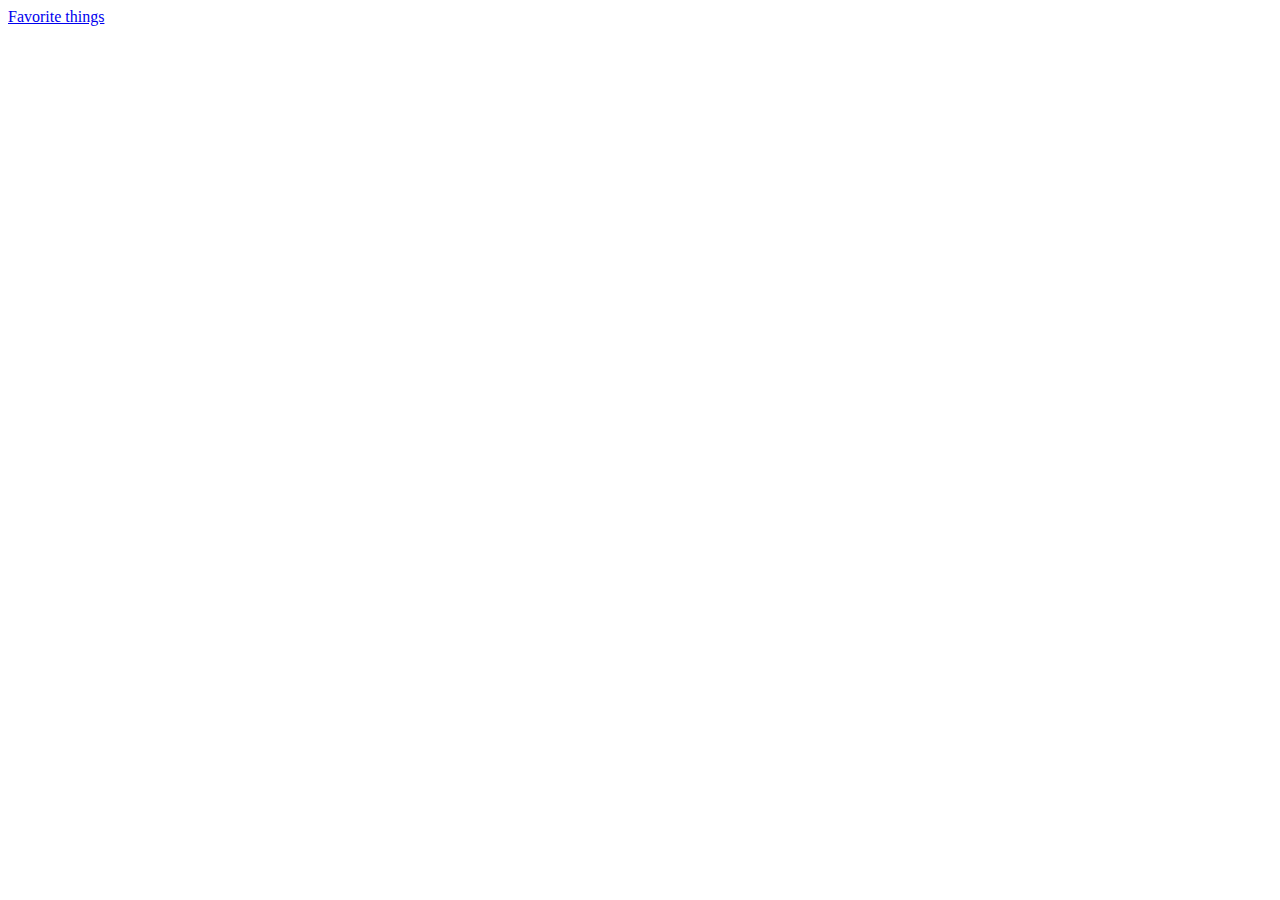
==== inclass/index.html @ 5733b8ca "in class exercises" ====
<html>
<head>
<script src="exercise.js"></script>
<!-- <link rel="stylesheet" href="styles.css" -->
</head>

<body>

<!-- <a href="#" onclick="calculatePennies()">
<div class="button">Weight of 50 Pennies</div>
</a>

<a href="#" onclick="calculateQuarters()">
<div class="button">Weight of 50 Quarters</div>
</a> -->

<a href="#" onclick="favoriteThings()">
Favorite things
</a>
</body>        

</html>
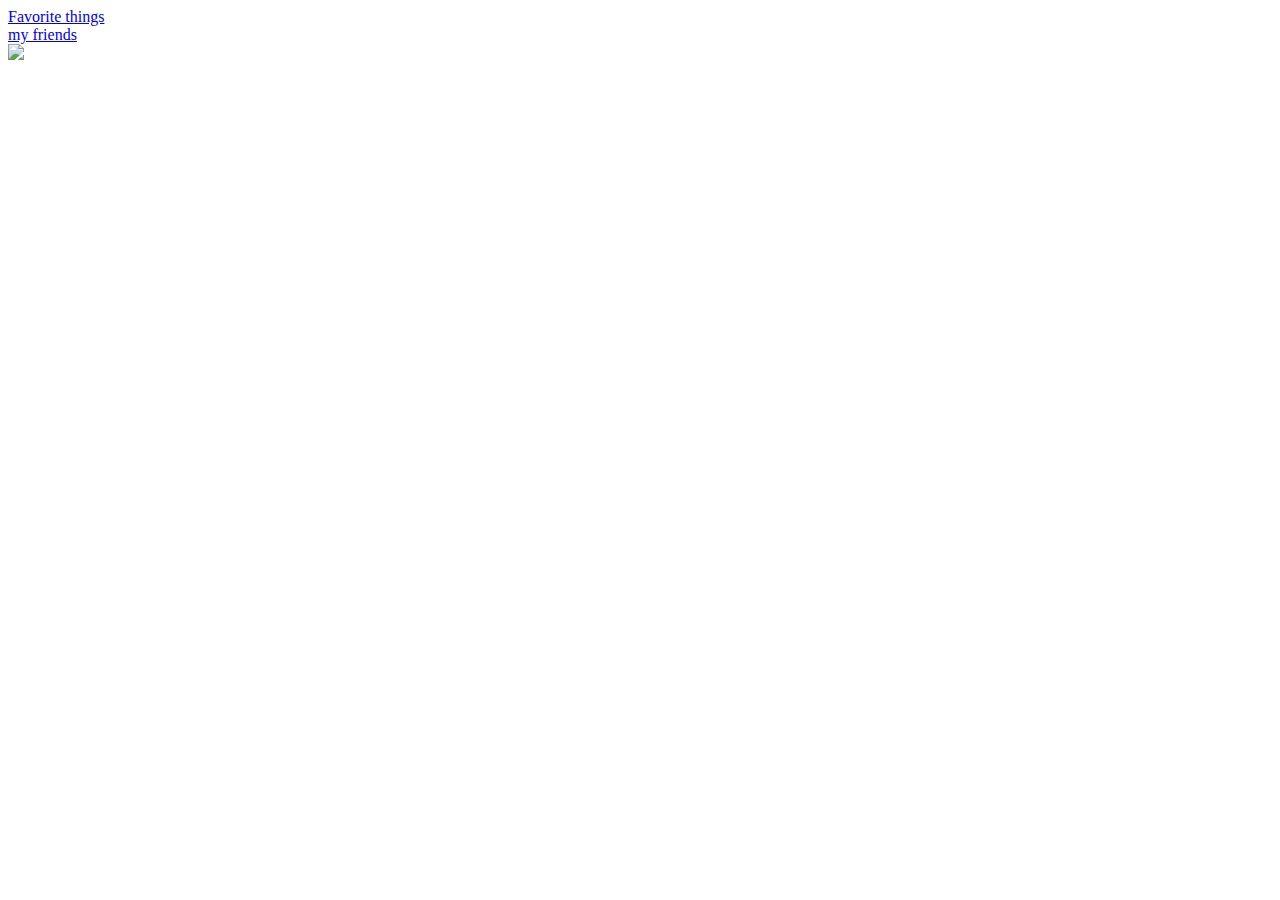
==== commit 62658009: "final in class work" ====
--- a/inclass/index.html
+++ b/inclass/index.html
@@ -1,6 +1,6 @@
 <html>
 <head>
-<script src="exercise.js"></script>
+
 <!-- <link rel="stylesheet" href="styles.css" -->
 </head>
 
@@ -16,7 +16,13 @@
 
 <a href="#" onclick="favoriteThings()">
 Favorite things
-</a>
+</a><br>
+
+<a href="#" onclick="myFriends()">
+	my friends
+</a><br>
+
+<script src="exercise.js"></script>
 </body>        
 
 </html>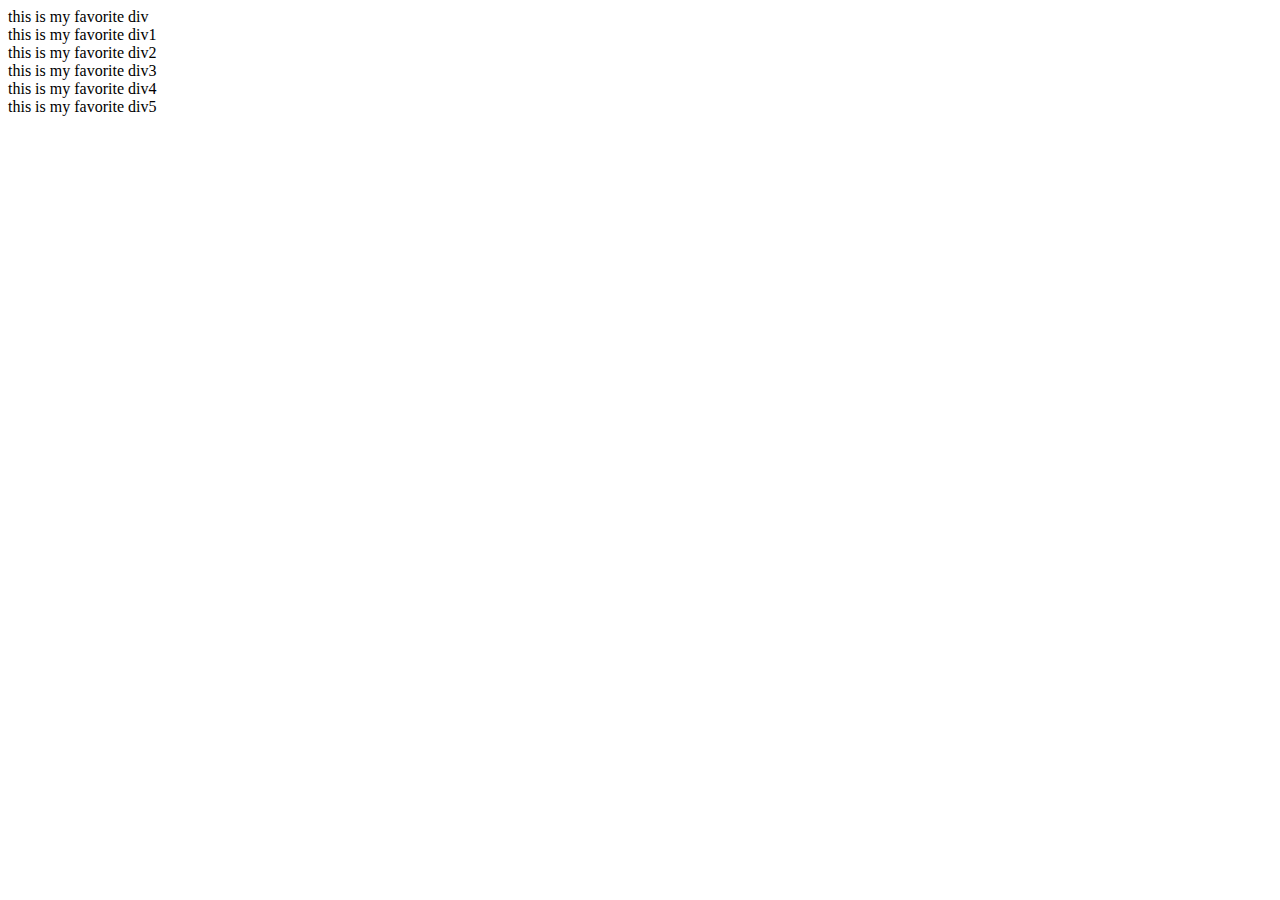
==== commit b8122d37: "first inclass exercise" ====
--- a/inclass/index.html
+++ b/inclass/index.html
@@ -1,28 +1,61 @@
 <html>
 <head>
-
-<!-- <link rel="stylesheet" href="styles.css" -->
 </head>
-
 <body>
 
-<!-- <a href="#" onclick="calculatePennies()">
-<div class="button">Weight of 50 Pennies</div>
-</a>
+	<div id="firstDiv">this is my favorite div</div>
+	<div>this is my favorite div1</div>
+	<div>this is my favorite div2</div>
+	<div>this is my favorite div3</div>
+	<div>this is my favorite div4</div>
+	<div>this is my favorite div5</div>
 
-<a href="#" onclick="calculateQuarters()">
-<div class="button">Weight of 50 Quarters</div>
-</a> -->
+	<script type="text/javascript" src="jquery.js"></script>
 
-<a href="#" onclick="favoriteThings()">
-Favorite things
-</a><br>
+	<script>
 
-<a href="#" onclick="myFriends()">
-	my friends
-</a><br>
+		$(document).ready(function(){
 
-<script src="exercise.js"></script>
-</body>        
+			$("#firstDiv").bind({
+				click: function(){
+					$(this).hide()
+				},
+				mouseenter: function(){
+				$(this).css('background-color','purple')
+				},
+				mouseleave: function(){
+				$(this).css('background-color','orange')
+				}
+			});
+
+
+		// 	$("#firstDiv").click(function(){
+		// 		$(this).hide();
+		// 	});
+
+		// 	$("#firstDiv").mouseenter(function(){
+		// 		$(this).css('background-color','purple')
+
+		// 	});
+
+		// 	$("#firstDiv").mouseleave(function(){
+		// 		$(this).css('background-color','orange')
+
+		// 	});
+
+
+		});	
+		
+		var divs = $("div");
+		//console.log(divs);
+
+		var first = $('#firstDiv');
+		//console.log(first);
+
+
+	
+	</script>
+</body>
+
 
 </html>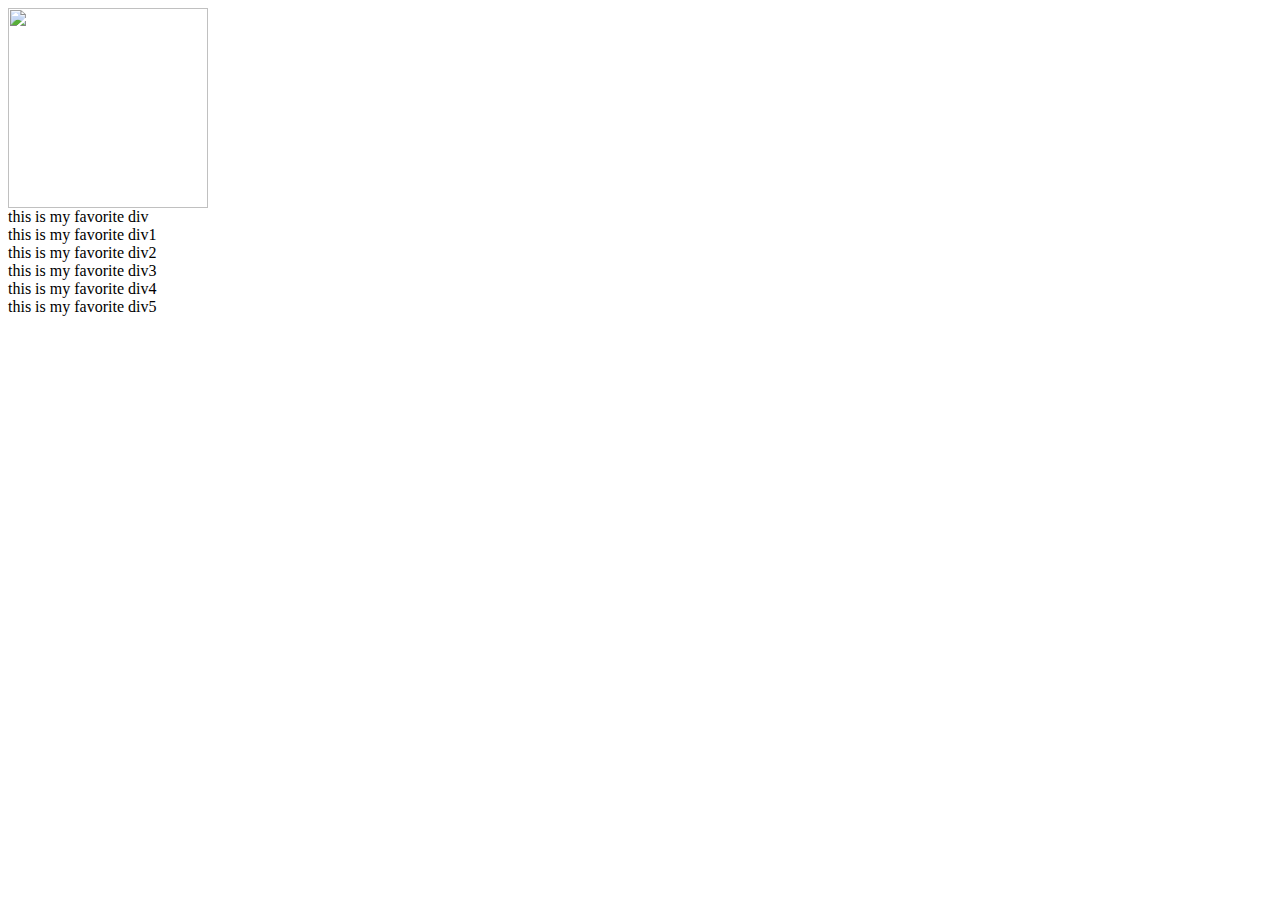
==== commit a0f14ed6: "in class exercise 3 - partially finished" ====
--- a/inclass/index.html
+++ b/inclass/index.html
@@ -2,6 +2,8 @@
 <head>
 </head>
 <body>
+
+	<img id="mainpicture">
 
 	<div id="firstDiv">this is my favorite div</div>
 	<div>this is my favorite div1</div>
@@ -15,6 +17,10 @@
 	<script>
 
 		$(document).ready(function(){
+
+			var img = $('#mainpicture');
+			img.attr('src', 'http://girldevelopit.com/assets/pink-logo.png');
+			img.css('width', '200px');
 
 			$("#firstDiv").bind({
 				click: function(){
